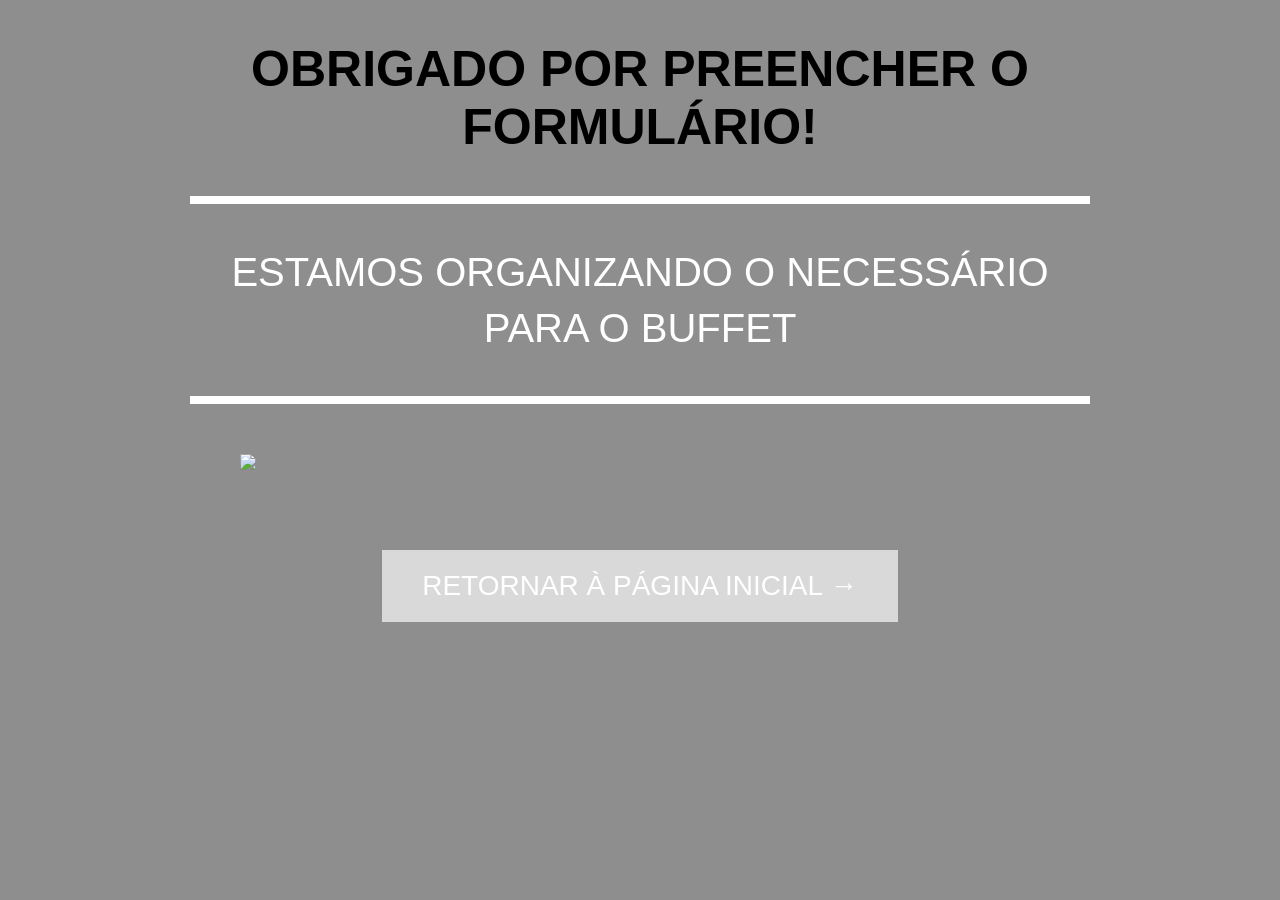
==== confirmacao.html @ a277ad00 "Add files via upload" ====
<!DOCTYPE html>
<html lang="pt-BR">
<head>
    <meta charset="UTF-8">
    <title>Buffet F&F - Confirmação</title>
    <link rel="stylesheet" href="confirmacao.css">
</head>
<body>

    <div class="container">

        <h1>
            OBRIGADO POR PREENCHER O FORMULÁRIO!
        </h1>

        <div class="linha"></div>

        <h2>
            ESTAMOS ORGANIZANDO O NECESSÁRIO
            <br>
            PARA O BUFFET
        </h2>

        <div class="linha"></div>

        <img
        src="c:\Users\caval\OneDrive\Imagens\confirmacaoimg.png"
        class="caminhao">

        <a href="bimestral.html" class="botao">
            RETORNAR À PÁGINA INICIAL →
        </a>

    </div>

</body>
</html>
---- confirmacao.css ----
*{
    margin:0;
    padding:0;
    box-sizing:border-box;
}

body{

    background:#8e8e8e;

    font-family:Arial, Helvetica, sans-serif;
}

.container{

    width:90%;

    max-width:1000px;

    margin:40px auto;

    text-align:center;
}
h1{

    font-size:50px;

    margin-bottom:30px;
}
.linha{

    width:90%;

    height:8px;

    background:white;

    margin:40px auto;
}
h2{

    color:white;

    font-size:40px;

    font-weight:normal;

    line-height:1.4;
}
.caminhao{
    width: 80%;
    max-width: 900px;
    display: block;
    margin: 50px auto;
}
.botao{

    display:inline-block;

    margin-top:30px;

    padding:20px 40px;

    background:#d9d9d9;

    color:white;

    text-decoration:none;

    font-size:28px;

    transition:0.3s;
}
.botao:hover{

    transform:scale(1.05);

    background:#00a2e8;
}
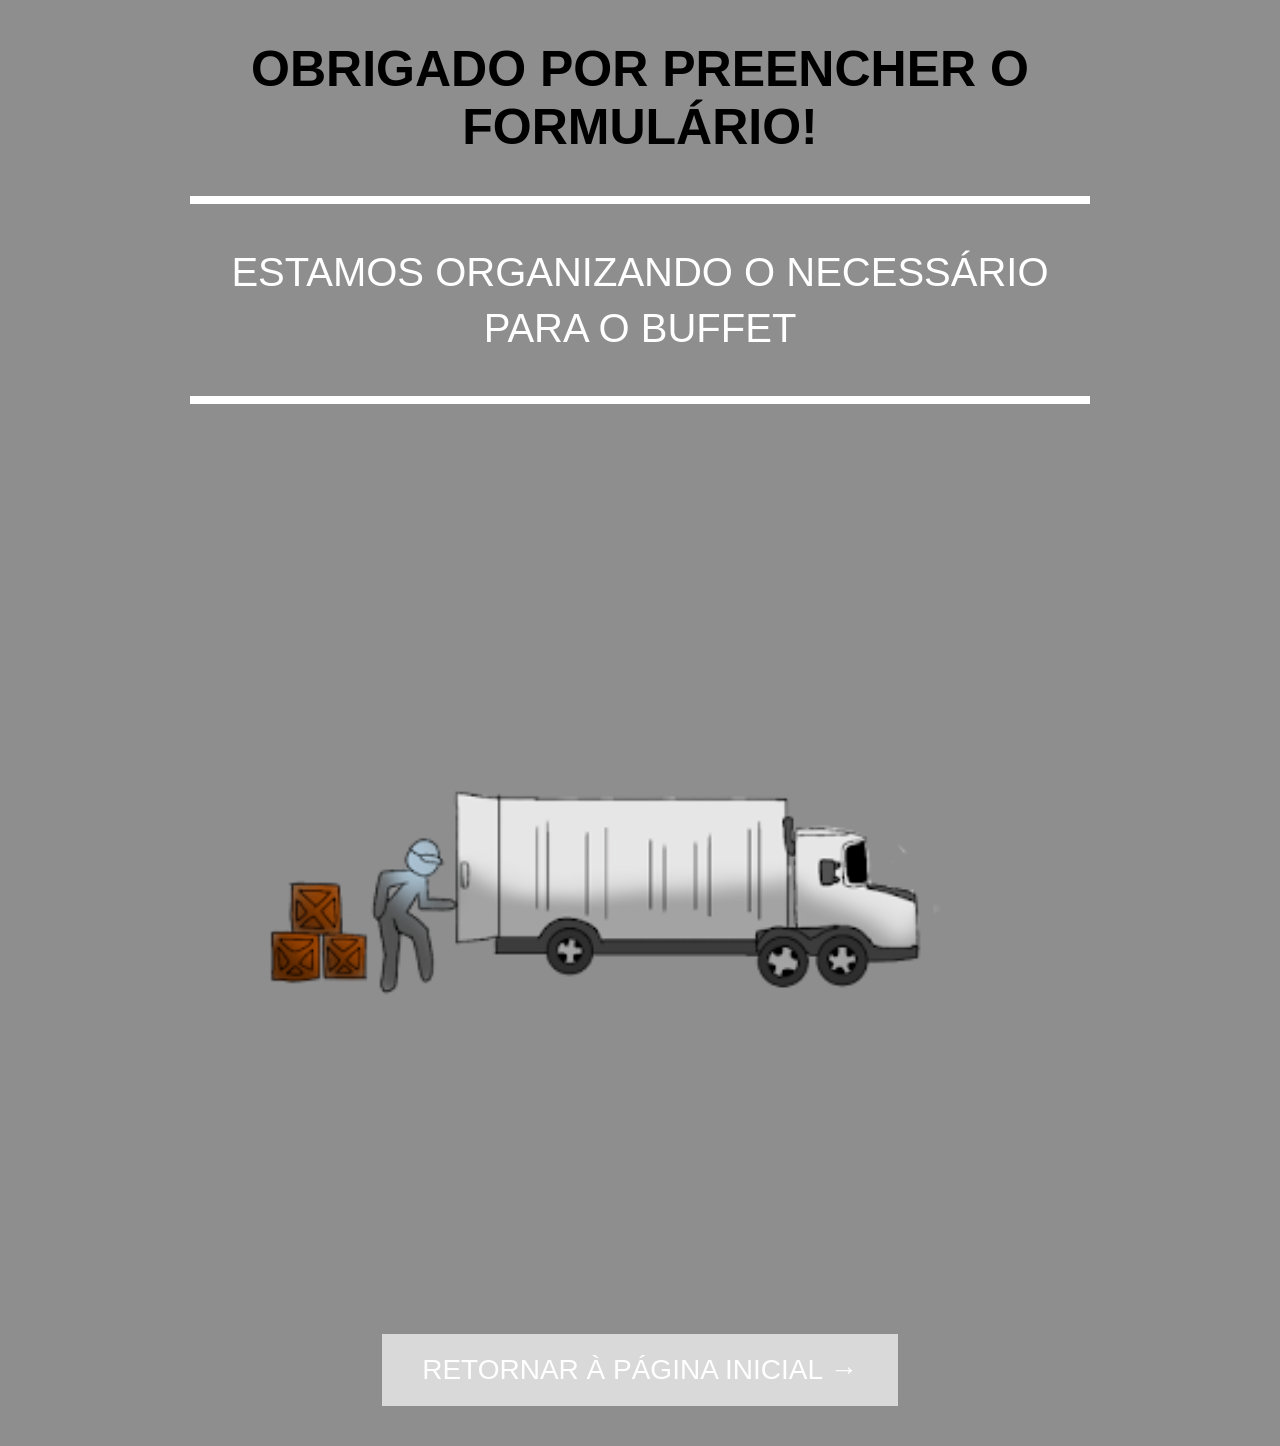
==== commit 4a75262a: "Update confirmacao.html" ====
--- a/confirmacao.html
+++ b/confirmacao.html
@@ -24,7 +24,7 @@
         <div class="linha"></div>
 
         <img
-        src="c:\Users\caval\OneDrive\Imagens\confirmacaoimg.png"
+        src="confirmacaoimg.png"
         class="caminhao">
 
         <a href="bimestral.html" class="botao">
@@ -34,4 +34,4 @@
     </div>
 
 </body>
-</html>+</html>
